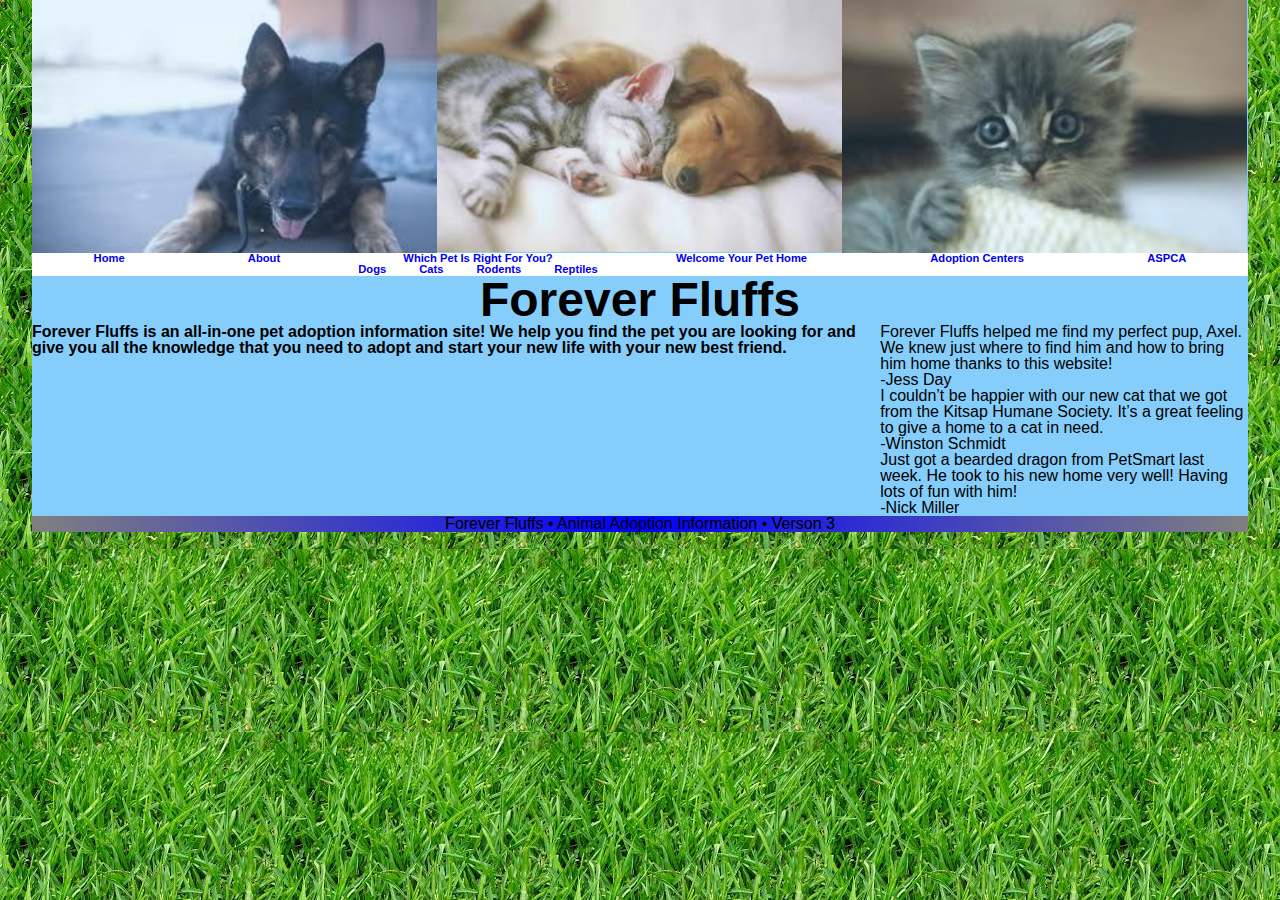
==== index.html @ 0b7043ad "V3 files" ====
<!DOCTYPE html>
<html lang="en" >
<head>
  <meta charset="utf-8">
	<meta http-equiv="x-ua-compatible" content="ie=edge">
	<meta name="viewport" content="width=device-width, initial-scale=1">
	<meta name="keywords" content="adoption, pets, dogs, cats" />
    <link href="reset.css" rel="stylesheet" />
	<link href="styles.css" rel="stylesheet" />
	<title>Home-Forever Fluffs</title>
  <!--
		Name: Mason Heaman
		Assignment: Project V3
		Date: 2019-02-19
		Filename:index.html
	-->
</head>

<body>
  <header>
    <img src="pup.jpg" alt="german shepard puppy" class="head" id="pup" />
    <img src="puppykitten.jpg" alt="puppy and kitten cuddling" class="head" id="puppykitten" usemap="#pet_map" /> 
	<img src="kitten.jpg" alt="cute grey kitten" class="head" id="kitten"/>
	
	<map name="pet_map">
	  <area shape="circle" coords="300,150,30" href="https://www.thesprucepets.com/pros-and-cons-adopting-adult-dogs-1117347" alt="puppy pros and cons">
	  <!--website linked to show the pros and cons of choosing a dog-->
	</map>
	
	<nav class="horizontalnav">
      <ul class="menu">
        <li><a href="index.html">Home</a></li>
        <li><a href="about.html">About</a></li>
        <li><a href="whichpet.html" class="dropmenuTitle">Which Pet Is Right For You?</a>
		  <ul class="dropMenu">
		    <li><a href="#">Dogs</a></li>
            <li><a href="#">Cats</a></li>
            <li><a href="#">Rodents</a></li>
            <li><a href="#">Reptiles</a></li>
		  </ul>
		</li>
        <li><a href="welcomehome.html">Welcome Your Pet Home</a></li>
        <li><a href="whereadopt.html">Adoption Centers</a></li>
	    <li><a href="https://www.aspca.org/adopt-pet/adoption-tips"> ASPCA</a></li>
      </ul>
	</nav>
   </header>
	  <h1>Forever Fluffs</h1>
<p><strong>Forever Fluffs is an all-in-one pet adoption information site! We help you find the pet you are looking for and give you all the knowledge that you need to adopt and start your new life with your new best friend.</strong>  </p> 
     <aside>
<p>Forever Fluffs helped me find my perfect pup, Axel. We knew just where to find him and how to bring him home thanks to this website!</p>
<p>-Jess Day</p>
<p>I couldn’t be happier with our new cat that we got from the Kitsap Humane Society. It’s a great feeling to give a home to a cat in need.</p>
<p>-Winston Schmidt</p> 
<p>Just got a bearded dragon from PetSmart last week. He took to his new home very well! Having lots of fun with him!</p>
<p>-Nick Miller</p>
    </aside>


  <footer>
    Forever Fluffs &#8226; Animal Adoption Information &#8226; <a href="about.html#V3">Verson 3</a>
  </footer>
</body>

</html>
---- styles.css ----
@charset "utf-8";
 /*
		Name: Mason Heaman
		Assignment: Project V3
		Date: 2019-02-19
		Filename:styles.css

*/

/* HTML styles*/

 html{
	background-image:url(grass.jpg);
	width:100%;
	background-attachment:fixed;	
 }
/*Header and Body Styles */
body {
   margin-left: auto;
   margin-right: auto;
   width: 95%;

   font-family: Verdana, Geneva, Arial, sans-serif;   
   background-color:rgb(135,206,250);
   background-color:hsl(203, 92%, 75%);

}
header{
   background-color:rgb(135,206,250);
   background-color:hsl(203, 92%, 75%);
   font-size:2em;
   text-align:center;
   margin:0px;
   width:100%;
}

body header img.head{
   display:block;
   width:33.3%;
   float:left;
   opacity:0.8;
   position:relative;
}

h1{
	position: relative;
	top:35%;
	width:100%;
	text-align:center;
	font-size:3em;
}
/* Horizontal Navigation Styles */
 
 nav.horizontalnav{
	width:100%;
}
nav.horizontalnav {
    font-size: 35%;
    font-weight: bold;
    float: left;
    background-color: white;
    display: block;
}
nav.horizontalnav{
	clear:both;
	content: "";
	display: table;
	min-height:2em;
}

/* List Styles */
article.versions h1{
	padding-left: 5px;
	margin: 0px;
}
h2#new{
	padding-top:50px;
}
h2#old{
	padding-top:50px;
}
/*Flex Styles*/
/*M5LO5 Demonstrate the use of flexboxes on a web page. The flexboxes I used made the aside take up 1/3 of the page while the body paragraph took up 2/3*/
/*M5LO7 Demonstrate use of properties of flexbox containers. The row wrap property of the flexbox container allows the rows to wrap rather than all smash onto one line */
body {
	display: -webkit-flex;
	display: flex;
	-webkit-flex-flow: row wrap;
	flex-flow: row wrap;
}
header, footer, h1 {
	width: 100%;
}
/*M5LO6 Demonstrate use of properties of flexbox items. The flex property sets the flex-grow, flex-shrink, and flex-basis. */
body > p{
	-webkit-flex: 2 1 577px;
	flex: 3 1 513px;
}
aside {
	-webkit-flex: 1 1 192px;
	flex: 1 1 256px;	
}
/*Pulldown Styles*/
/*M5LO4 Use CSS for pull down menus*/
ul.dropMenu {
    display: none;
}

a.dropmenuTitle:hover+ul.dropMenu, ul.dropMenu:hover {
    display: block;
}

/*Table Styles*/
/*M6LO7 Demonstrate how to format a table with CSS. The below styles are used to change the */
table.adoptionCenters {
    background: white;
    border-collapse: collapse;
	width:100%;
	height:100%;
}
table.adoptionCenters th, table.adoptionCenters td {
    border: 3px solid black;
    padding: 5px;
    vertical-align: top;
}
table.adoptionCenters td{
	text-align:center;
}
table.adoptionCenters thead {
    background: grey;
    color: black;
}
table.adoptionCenters thead th:first-of-type {
    background: blue;
    color: black;
}
table.adoptionCenters tbody th{
	background:blue;
	color:black;
}
table.adoptionCenters tfoot {
    background: grey;
    color: black;	
}

	
/* Footer Styles */

footer{
	background-color:grey;
	padding:0px;
	font-weight:normal;
	background-image: linear-gradient(to right,grey,blue,grey);
	text-align:center;
}
footer > a:link, footer > a:visited{
	color: black;
	text-decoration:none;
}
footer > a:hover, footer > a:active{
	color: purple;
	text-decoration:none;
}
/*Mobile Styles*/
/*M5LO3 Use media queries to format a page differently for phones vs. PCs. The following media queries are used to delete the aside on mobile devices and make the nav horizontal on laptops. */
@media only screen and (max-width: 480px) {
	aside{
		display:none;
	}
}
/*Laptop Styles*/
@media only screen and (min-width: 769px) {
	nav.horizontalnav ul {
	  display: -webkit-flex;
	  display: flex;
	  -webkit-flex-flow: row wrap;
	  flex-flow: row wrap;
   }
   
   nav.horizontalnav li {
	   -webkit-flex: 1 1 auto;
	   flex: 1 1 auto;
   }
}
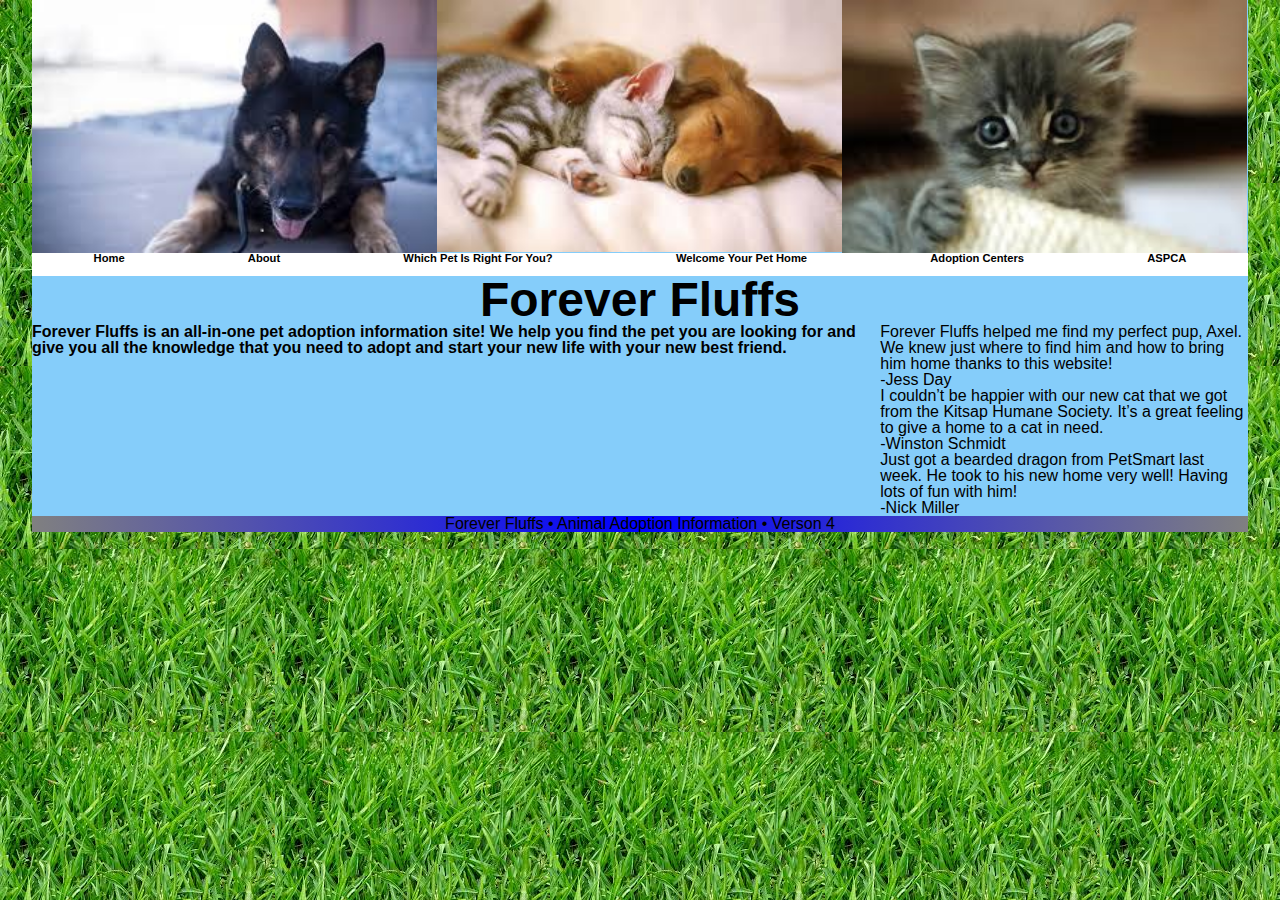
==== commit 06bea2f6: "V4 files" ====
--- a/index.html
+++ b/index.html
@@ -10,8 +10,8 @@
 	<title>Home-Forever Fluffs</title>
   <!--
 		Name: Mason Heaman
-		Assignment: Project V3
-		Date: 2019-02-19
+		Assignment: Project V4
+		Date: 2019-03-11
 		Filename:index.html
 	-->
 </head>
@@ -31,14 +31,7 @@
       <ul class="menu">
         <li><a href="index.html">Home</a></li>
         <li><a href="about.html">About</a></li>
-        <li><a href="whichpet.html" class="dropmenuTitle">Which Pet Is Right For You?</a>
-		  <ul class="dropMenu">
-		    <li><a href="#">Dogs</a></li>
-            <li><a href="#">Cats</a></li>
-            <li><a href="#">Rodents</a></li>
-            <li><a href="#">Reptiles</a></li>
-		  </ul>
-		</li>
+        <li><a href="whichpet.html" class="dropmenuTitle">Which Pet Is Right For You?</a></li>
         <li><a href="welcomehome.html">Welcome Your Pet Home</a></li>
         <li><a href="whereadopt.html">Adoption Centers</a></li>
 	    <li><a href="https://www.aspca.org/adopt-pet/adoption-tips"> ASPCA</a></li>
@@ -58,7 +51,7 @@
 
 
   <footer>
-    Forever Fluffs &#8226; Animal Adoption Information &#8226; <a href="about.html#V3">Verson 3</a>
+    Forever Fluffs &#8226; Animal Adoption Information &#8226; <a href="about.html#V4">Verson 4</a>
   </footer>
 </body>
 
--- a/styles.css
+++ b/styles.css
@@ -38,7 +38,6 @@
    display:block;
    width:33.3%;
    float:left;
-   opacity:0.8;
    position:relative;
 }
 
@@ -80,8 +79,6 @@
 	padding-top:50px;
 }
 /*Flex Styles*/
-/*M5LO5 Demonstrate the use of flexboxes on a web page. The flexboxes I used made the aside take up 1/3 of the page while the body paragraph took up 2/3*/
-/*M5LO7 Demonstrate use of properties of flexbox containers. The row wrap property of the flexbox container allows the rows to wrap rather than all smash onto one line */
 body {
 	display: -webkit-flex;
 	display: flex;
@@ -91,7 +88,6 @@
 header, footer, h1 {
 	width: 100%;
 }
-/*M5LO6 Demonstrate use of properties of flexbox items. The flex property sets the flex-grow, flex-shrink, and flex-basis. */
 body > p{
 	-webkit-flex: 2 1 577px;
 	flex: 3 1 513px;
@@ -101,7 +97,6 @@
 	flex: 1 1 256px;	
 }
 /*Pulldown Styles*/
-/*M5LO4 Use CSS for pull down menus*/
 ul.dropMenu {
     display: none;
 }
@@ -111,7 +106,6 @@
 }
 
 /*Table Styles*/
-/*M6LO7 Demonstrate how to format a table with CSS. The below styles are used to change the */
 table.adoptionCenters {
     background: white;
     border-collapse: collapse;
@@ -142,8 +136,35 @@
     background: grey;
     color: black;	
 }
-
-	
+/* Audio and Iframe Styles */
+/*M8LO12 Demonstrate how to format media with CSS. The audio styles below allowed me to change the width and margins of the audio bubble on the page. */
+audio{
+    display: block;
+    margin: 10px;
+    width: 20%;
+
+}
+iframe{
+	display:block;
+	margin:auto;
+	width: 600px;
+	height:400px;
+}
+/* Transition Styles */
+/*M8LO10 Demonstrate a CSS animation or transition. The transition below makes the links in the nav get bigger, change color, and have more letter spacing when hovered over.*/
+nav.horizontalnav a {
+	color:black;
+	font-size:1em;
+	letter-spacing:0;
+	transition: color 2s ease-in .5s,
+				font-size 4s ease,
+				letter-spacing 2s ease;
+}
+nav.horizontalnav a:hover {
+	color:blue;
+	font-size:2em;
+	letter-spacing:.2em;
+}
 /* Footer Styles */
 
 footer{
@@ -162,7 +183,7 @@
 	text-decoration:none;
 }
 /*Mobile Styles*/
-/*M5LO3 Use media queries to format a page differently for phones vs. PCs. The following media queries are used to delete the aside on mobile devices and make the nav horizontal on laptops. */
+
 @media only screen and (max-width: 480px) {
 	aside{
 		display:none;
